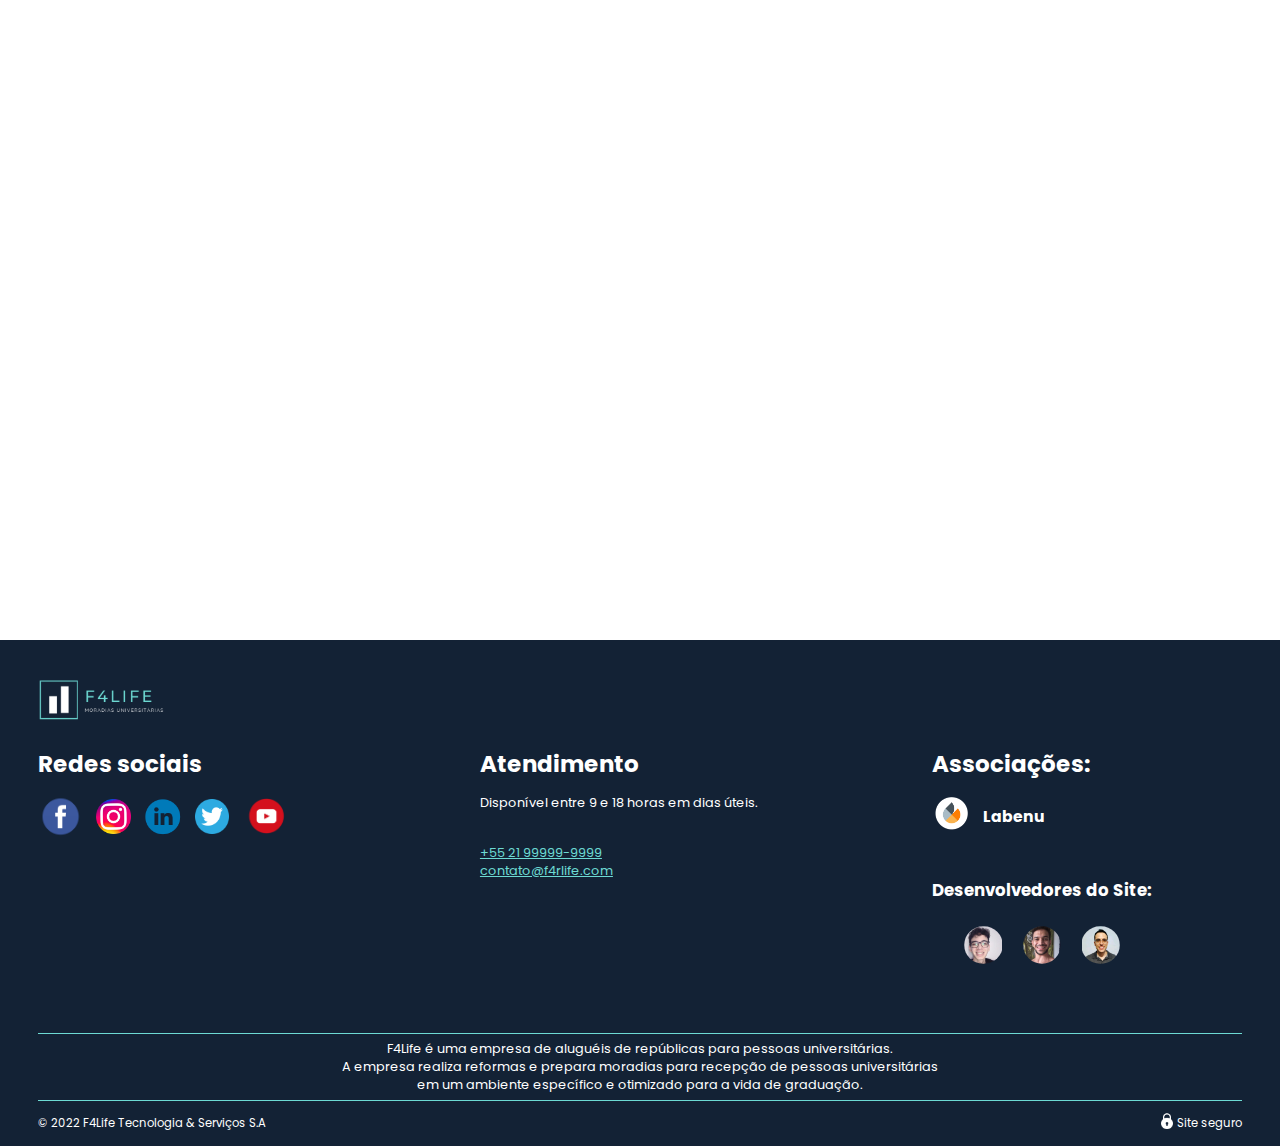
==== brenno-footer-buscar-imoveis/index.html @ 6f2a9273 "footer-pronto" ====
<!DOCTYPE html>
<html lang="en">
<head>
    <meta charset="UTF-8">
    <meta http-equiv="X-UA-Compatible" content="IE=edge">
    <meta name="viewport" content="width=device-width, initial-scale=1.0">
    <title>F4Life</title>
    <link rel="stylesheet" href="style.css">
</head>
<body>
    <header>

    </header>

    <main>

    </main>

    <footer>
        <div id="logo">
            <img src="./imagens/f4rlife2.png" alt="logo">
        </div>

        <div id="rodape">
            <div id="redes">
                <h5>Redes sociais</h5>
                <div id="icones">
                    <img class="face" src="./imagens/face3.png" alt="face">
                    <img class="insta" src="./imagens/insta3.png" alt="insta">
                    <img class="link" src="./imagens/linkedin2.png" alt="linkedin">
                    <img class="tt" src="./imagens/twitter-logo-3.png" alt="tt">
                    <img class="yout" src="./imagens/yout.png" alt="yout">
                </div>
            </div>
            <div id="atendimento">
                <h5>Atendimento</h5>
                <p class="disponivel">Disponível entre 9 e 18 horas em dias úteis.</p>
                <div class="links">
                    <a class="numero"href=""><p>+55 21 99999-9999</p></a> 
                    <a class="numero"href=""> <p>contato@f4rlife.com</p></a>
                </div>
            </div>
            <div id="contatos">
                <div>
                    <div class="contatos">
                        <h5>Associações:</h5>
                    </div>
                    <div id="labenu">
                        <a href="https://www.linkedin.com/school/labenu/" target="_blank"><img class="labenu" src="./imagens/labenu2.png" alt="labenu"></a>
                        <div class="logo">
                            <h5>Labenu</h5> 
                        </div>
                    </div>
                </div>

                <div>
                    <div class="perfis">
                        <h5>Desenvolvedores do Site:</h5>
                    </div>
                    <div id="desenvolvedores">
                        <a href="https://www.linkedin.com/in/brenno-ambrozino-339b32223/" target="_blank"><img src="./imagens/brenno.jpg" alt="brenno"></a>
                        <a href="https://www.linkedin.com/in/luis-gustavo-martins-06230222b/" target="_blank"><img src="./imagens/luis.jpg" alt="luis"></a>
                        <a href="https://www.linkedin.com/in/matheusmantini/" target="_blank"><img src="./imagens/matheus.png" alt="matheus"></a>
                    </div>
                </div>
            </div>
        </div>

        <div>   
            <div id="diretrizes">
                <p>F4Life é uma empresa de aluguéis de repúblicas para pessoas universitárias.</p>
                <p>A empresa realiza reformas e prepara moradias para recepção de pessoas universitárias</p>
                <p>em um ambiente específico e otimizado para a vida de graduação.</p>
            </div>
        </div>

        <div id="fim">
            <div>
                <p>© 2022 F4Life Tecnologia & Serviços S.A</p>
            </div>
            <div id="seguro">
                <div>
                    <img src="./imagens/icons8-cadeado-2-30.png" alt="cadeado">
                </div>
                Site seguro
            </div> 
        </div>

    </footer>
</body>
</html>
---- brenno-footer-buscar-imoveis/style.css ----
@import url('https://fonts.googleapis.com/css2?family=Poppins&family=Roboto:wght@100;400&display=swap');

*{
    margin: 0;
    padding: 0;
    font-family: 'Poppins';
}

body{
    height:100vh;
}

/*-------------------------------------------------------------*/

main{
    height:50vw;
    background-color: white;
}

/*--------------------------------------------------------------*/

footer{
    color: rgb(255,255, 255);
    background-color: rgb(19, 34, 53);
    padding: 3vw 3vw 0vw 3vw;
    height: 1fr;
}

/*--------------------------------------------------------------*/

#logo img{
    width: 10vw;
    padding-bottom: 1.5vw;
}

/*--------------------------------------------------------------*/
#rodape{
    display: flex;
    justify-content: space-between;
}
/*----------------Redes Sociais-----------------------*/

#redes h5{
    font-size: 1.8vw;
}

#icones{
    display: flex;
    justify-content: space-evenly;
    align-items: center;
}

#icones img{
    padding: 1vw 1vw 1vw 0vw;
}

#icones img:hover{
    cursor: pointer;
}

#icones .face{
    width: 3.5vw;
}

#icones .insta{
    width: 2.7vw;
    height: 2.7vw;
}

#icones .link{
    width:3vw;
    height: 3vw;
}

#icones .tt{
    width: 2.7vw;
}

#icones .yout{
    width: 4vw;
}

/*---------------------------------------*/

#atendimento h5{
    padding-bottom: 1vw;
    font-size: 1.8vw;
}

#atendimento .disponivel{
    font-size: 1vw;
    padding-bottom: 0.5vw;
}

#atendimento a{
    font-size: 1vw;
    color:rgb(109, 218, 211);
}

#atendimento .links{
    padding-top: 2vw;
}
#atendimento a:hover{
    color:white;
}

/*---------------------------------------*/
#contatos{
    padding: 0vw 7vw 4vw 0vw;
}

.contatos h5{
    font-size: 1.8vw;
}

.perfis{
    text-align: center;
}
.perfis h5{
    font-size: 1.3vw;
}

.logo h5{
    font-size: 1.22vw;
}

#labenu{
    display: flex;
    align-items: center;
    padding-top: 1vw;
    padding-bottom: 3vw;
}

div .labenu{
    width:3vw;
}

#labenu h5{
    padding-left: 1vw;
}

#desenvolvedores{
    display: flex;
    justify-content:center;
    padding-top: 1vw;
}

#desenvolvedores img{
    width:3vw;
    border-radius: 3vw;
    padding: 0.8vw;
}

/*---------------------------------------------------------------*/
#diretrizes{
    border: 0.1vw rgb(109, 218, 211) solid ;
    border-left: none;
    border-right: none;
    font-size: 1vw;
    padding-top: 0.5vw;
    padding-bottom: 0.5vw;
    text-align: center;
}

/*-----------------------------------------------------------------*/
#fim{
    display: flex;
    justify-content: space-between;
    align-items: center;
    font-size: 0.9vw;
    padding: 0.8vw 0vw 0.8vw 0vw;
}

#seguro{
    display: flex;
    align-items: center;
}

#seguro img{
    width: 1.5vw;
}

/*-----------------------------------------------------------------*/
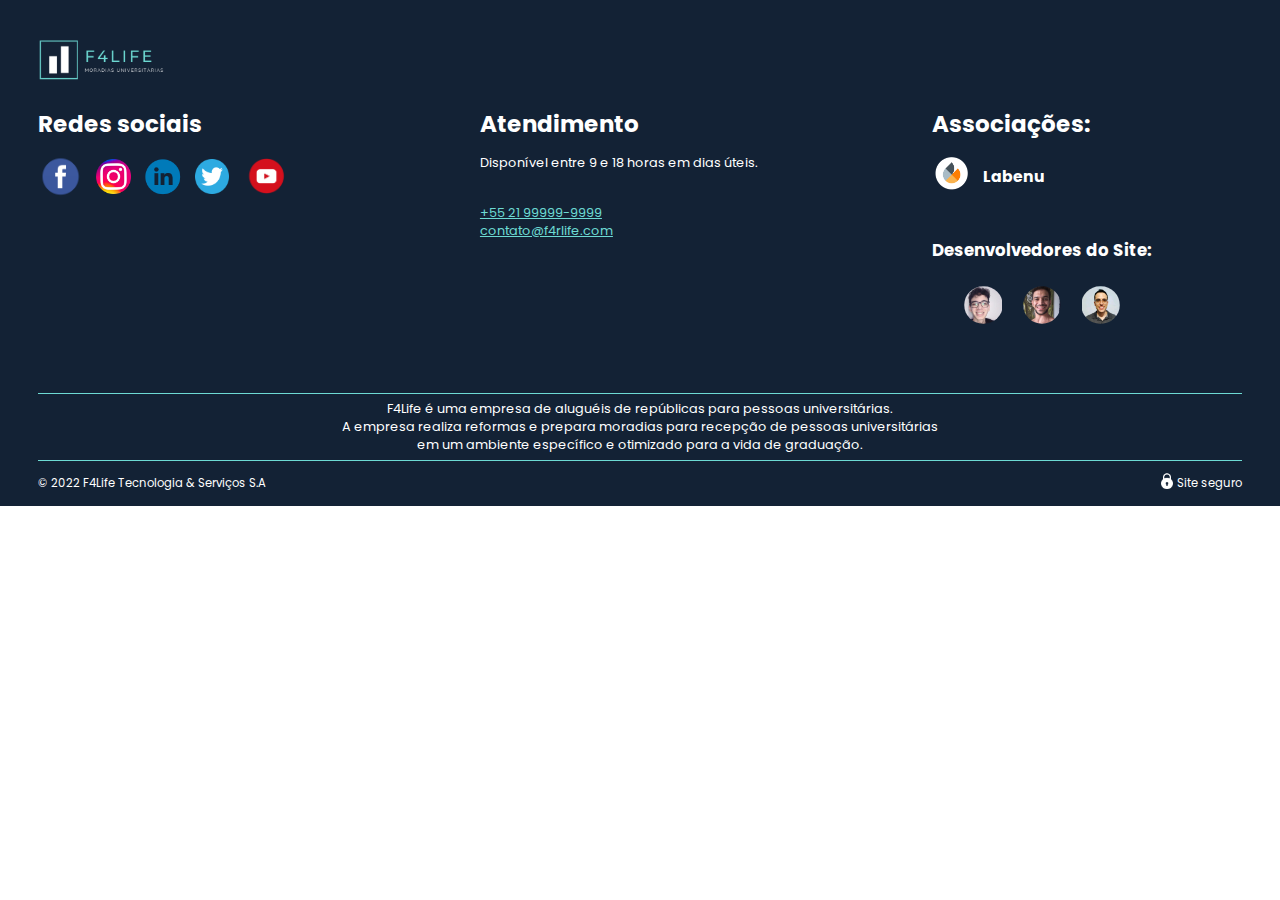
==== commit 6ed3c7f2: "footer-responsivo" ====
--- a/brenno-footer-buscar-imoveis/index.html
+++ b/brenno-footer-buscar-imoveis/index.html
@@ -8,14 +8,6 @@
     <link rel="stylesheet" href="style.css">
 </head>
 <body>
-    <header>
-
-    </header>
-
-    <main>
-
-    </main>
-
     <footer>
         <div id="logo">
             <img src="./imagens/f4rlife2.png" alt="logo">
--- a/brenno-footer-buscar-imoveis/style.css
+++ b/brenno-footer-buscar-imoveis/style.css
@@ -7,17 +7,8 @@
 }
 
 body{
-    height:100vh;
-}
-
-/*-------------------------------------------------------------*/
-
-main{
-    height:50vw;
-    background-color: white;
-}
-
-/*--------------------------------------------------------------*/
+    width:100%;
+}
 
 footer{
     color: rgb(255,255, 255);
@@ -36,6 +27,7 @@
 /*--------------------------------------------------------------*/
 #rodape{
     display: flex;
+    flex-direction: row;
     justify-content: space-between;
 }
 /*----------------Redes Sociais-----------------------*/
@@ -182,4 +174,122 @@
 
 /*-----------------------------------------------------------------*/
 
-
+@media screen and (min-device-width : 320px) and (max-device-width : 480px) {
+    footer{
+        padding: 15px;
+    }
+
+    #logo {
+        text-align: center;
+        padding-top: 18px;
+    }
+
+    #logo img{
+        width: 100px;
+    }
+
+    #rodape{
+        flex-direction: column;
+    }
+
+    #redes h5, #atendimento h5{
+        font-size: 10px;
+        text-align: center;
+        padding-top: 10px;
+    }
+
+    #atendimento h5{
+        padding-bottom: 10px;
+    }
+
+    #icones{
+        justify-content: center;
+        padding-top: 10px;
+    }
+
+    #icones .face{
+        width:22px;
+        height:22px;
+        padding-left: 1vw;
+    }
+    
+    #icones .insta{
+        width:18px;
+        height:18px;
+        padding-left: 1vw;
+    }
+    
+    #icones .link{
+        width:20px;
+        height:20px;
+        padding-left: 1vw;
+    }
+    
+    #icones .tt{
+        width:18px;
+        height:18px;
+        padding-left: 1vw;
+    }
+    
+    #icones .yout{
+        width:30px;
+        height:20px;
+    }
+
+    #atendimento{
+        text-align: center;
+    }
+
+    #atendimento p{
+        font-size: 5px;
+    }
+
+    #contatos{
+        text-align: center;
+        padding: 0;
+    }
+
+    .contatos h5{
+        font-size: 10px;
+        padding-top: 10px;
+    } 
+
+    #labenu{
+        justify-content: center;
+        align-items: center;
+        flex-direction: column;
+        padding-bottom: 0%;
+    }
+
+    #labenu img{
+        width: 40px;
+        padding-right: 3px;
+    }
+
+    #labenu h5{
+        font-size: 0%;
+    }
+
+    .perfis h5{
+        font-size:10px
+    }
+
+    #desenvolvedores{
+        padding-bottom: 20px;
+    }
+
+    #desenvolvedores img{
+        width:30px;
+        border-radius: 50px;
+    }
+
+    #diretrizes p{
+        font-size: 6.4px;
+    }
+
+
+
+
+    
+
+}
